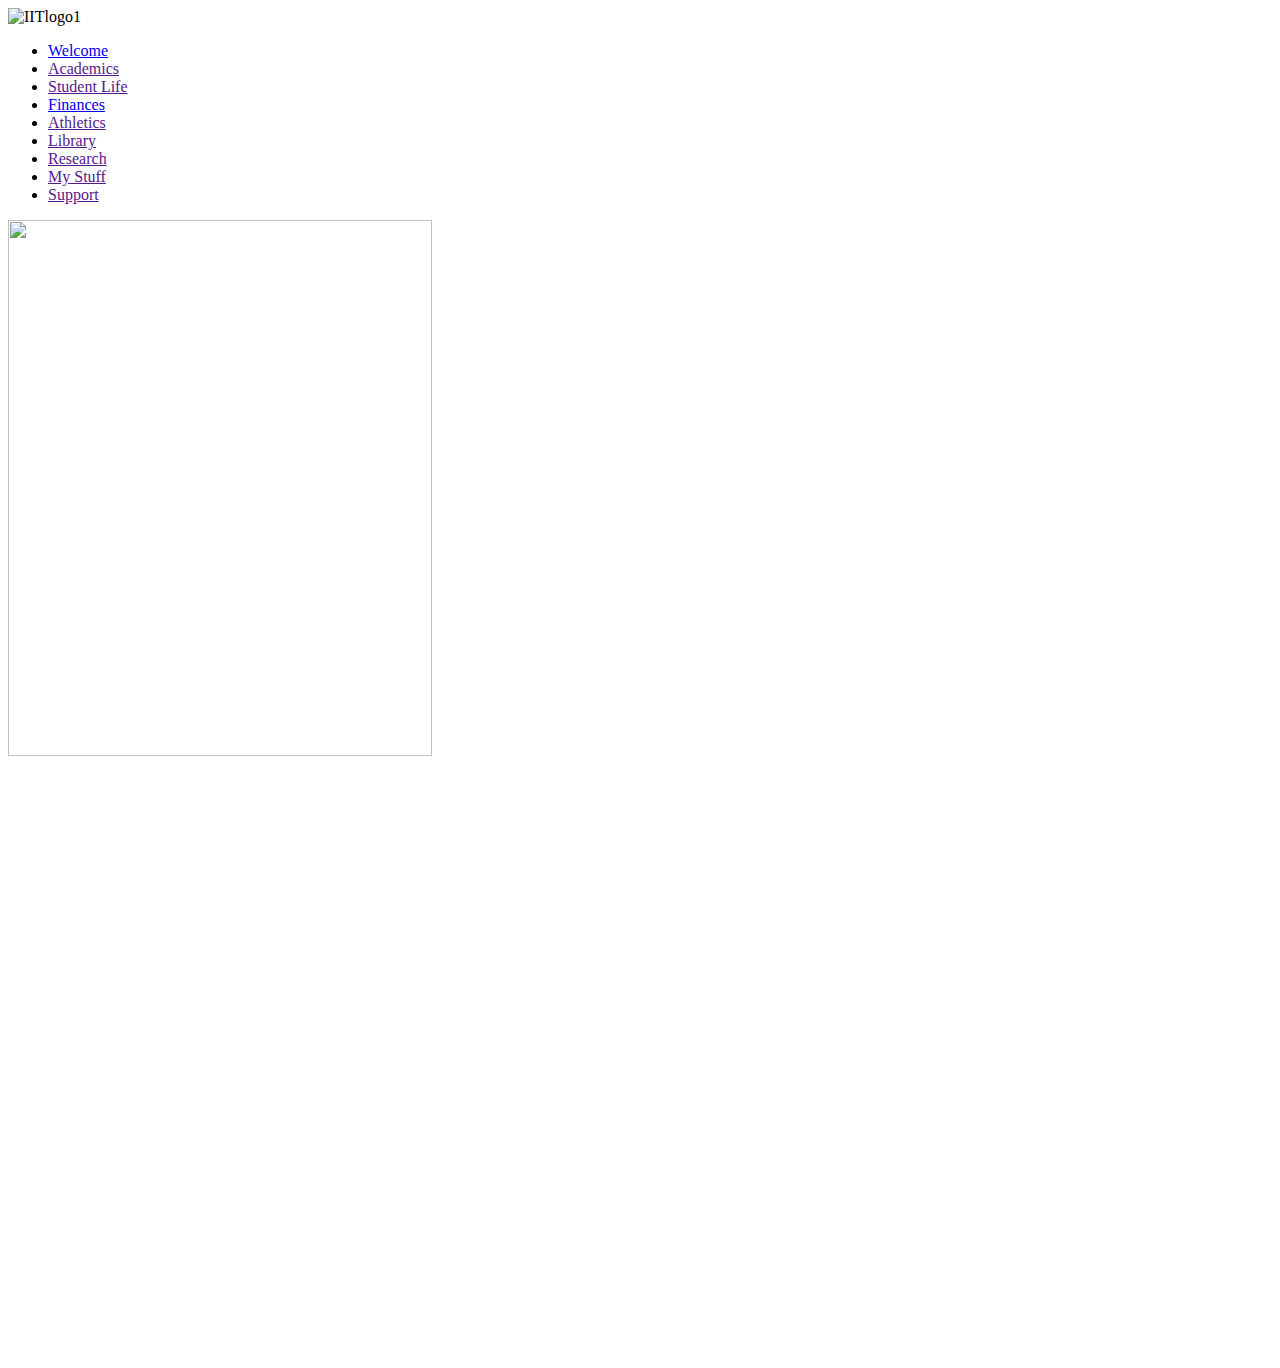
==== welcome.html @ 1fd4e0dd "Merge pull request #16 from MakeMyIITeduGreatAgain/master" ====
<!DOCTYPE HTML>
<html lang="en">

<head>
    <meta charset="UTF-8">
    <title>IIT webpage</title>
    <script src="https://ajax.googleapis.com/ajax/libs/jquery/3.2.1/jquery.min.js"></script>
    <link rel="stylesheet" href="css/normalize.css">
    <link rel="stylesheet" href="css/welcome.css">
    <link href="https://fonts.googleapis.com/css?family=Lato" rel="stylesheet">
    <script type="text/javascript" src="JavaScript/script.js"></script>
</head>

<body id="welcome-page">
    <header>
        <div id="logoIIT">
            <img class="iitImage" src="https://web.iit.edu/sites/all/modules/custom/iit_global_footer/images/IIT-Footer-Logo.png" alt="IITlogo1">
        </div>
        <nav id="welcome-nav">
            <ul>
                <li><a href="welcome.html">Welcome</a></li>
                <li><a href="">Academics</a></li>
                <li><a href="">Student Life</a></li>
                <li><a href="finance.html">Finances</a></li>
                <li><a href="">Athletics</a></li>
                <li><a href="">Library</a></li>
                <li><a href="">Research</a></li>
                <li><a href="">My Stuff</a></li>
                <li><a href="">Support</a></li>
            </ul>
        </nav>
    </header>
    <div id="slideShow">
        <img class="welcomePics" src="media/BabyBeardRedShirt.jpg" height="536" width="424">
        <img class="welcomePics" src="media/FancyJacketTony.jpg" height="536" width="424">
        <img class="welcomePics" src="media/GlassesBlackJacket.jpg" height="536" width="424">
        <img class="welcomePics" src="media/PatagoniaBlueShirt.jpg" height="536" width="424">
        <img class="welcomePics" src="media/threeFrands.jpg" height="536" width="424">
    </div>

    <div id="cal">
    <iframe src="https://calendar.google.com/calendar/embed?src=1k47sfgve64d8od4ref9lsj71g%40group.calendar.google.com&ctz=America/Chicago" style="border: 0" width="800" height="600" frameborder="0" scrolling="no"></iframe>
    </div>
    
    
</body>

</html>
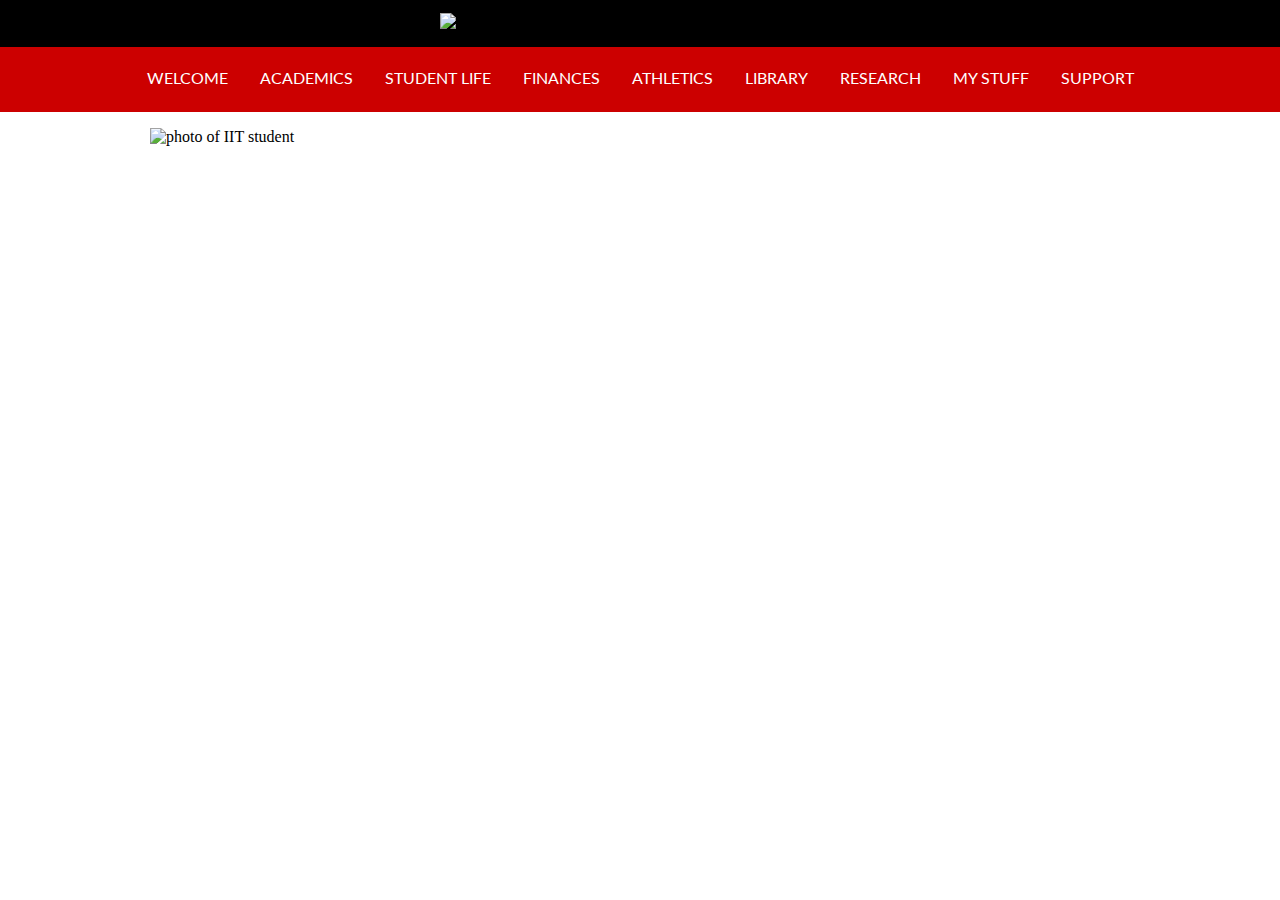
==== commit d3ff2e8d: "Merge pull request #52 from MakeMyIITeduGreatAgain/master" ====
--- a/welcome.html
+++ b/welcome.html
@@ -2,13 +2,12 @@
 <html lang="en">
 
 <head>
-    <meta charset="UTF-8">
+    <meta charset="utf-8"/>
     <title>IIT webpage</title>
     <script src="https://ajax.googleapis.com/ajax/libs/jquery/3.2.1/jquery.min.js"></script>
-    <link rel="stylesheet" href="css/normalize.css">
-    <link rel="stylesheet" href="css/welcome.css">
+    <link rel="stylesheet" href="css/index.css">
     <link href="https://fonts.googleapis.com/css?family=Lato" rel="stylesheet">
-    <script type="text/javascript" src="JavaScript/script.js"></script>
+    <script type="text/javascript" src="javascript/script.js"></script>
 </head>
 
 <body id="welcome-page">
@@ -30,19 +29,23 @@
             </ul>
         </nav>
     </header>
-    <div id="slideShow">
-        <img class="welcomePics" src="media/BabyBeardRedShirt.jpg" height="536" width="424">
-        <img class="welcomePics" src="media/FancyJacketTony.jpg" height="536" width="424">
-        <img class="welcomePics" src="media/GlassesBlackJacket.jpg" height="536" width="424">
-        <img class="welcomePics" src="media/PatagoniaBlueShirt.jpg" height="536" width="424">
-        <img class="welcomePics" src="media/threeFrands.jpg" height="536" width="424">
+    <div class="content">
+      <div id="leftcolumn"> 
+        <div id="slideShow">
+            <img class="welcomePics" src="media/BabyBeardRedShirt.jpg" alt="photo of IIT student" height="500" width="294">
+            <img class="welcomePics" src="media/FancyJacketTony.jpg" alt="photo of IIT student" height="500" width="294">
+            <img class="welcomePics" src="media/GlassesBlackJacket.jpg" alt="photo of IIT student" height="500" width="294">
+            <img class="welcomePics" src="media/PatagoniaBlueShirt.jpg" alt="photo of IIT student" height="500" width="294">
+            <img class="welcomePics" src="media/threeFrands.jpg" alt="photo of IIT student" height="500" width="294">
+        </div>
+      </div>
+      
+      <div id="rightcolumn">
+        <div id="cal">
+          <iframe src="https://calendar.google.com/calendar/embed?src=1k47sfgve64d8od4ref9lsj71g%40group.calendar.google.com&ctz=America/Chicago" style="border: 0" width="686" height="500" frameborder="0" scrolling="no"></iframe>
+        </div>
+      </div>  
     </div>
-
-    <div id="cal">
-    <iframe src="https://calendar.google.com/calendar/embed?src=1k47sfgve64d8od4ref9lsj71g%40group.calendar.google.com&ctz=America/Chicago" style="border: 0" width="800" height="600" frameborder="0" scrolling="no"></iframe>
-    </div>
-    
-    
 </body>
 
 </html>
--- a/css/index.css
+++ b/css/index.css
@@ -0,0 +1,660 @@
+/**********meyer reset*************************/
+/* http://meyerweb.com/eric/tools/css/reset/ 
+   v2.0 | 20110126
+   License: none (public domain)
+*/
+
+html, body, span, applet, object, iframe,
+h1, h4, h5, h6, blockquote, pre, abbr, acronym, big, cite, code,
+del, dfn, em, ins, kbd, q, s, samp,
+small, strike, strong, sub, sup, tt, var,
+b, u, i, center,
+dl, dt, dd, ol, ul, li,
+fieldset, form, label, legend,
+table, caption, tbody, tfoot, thead, tr, th, td,
+article, aside, canvas, details, embed, 
+figure, figcaption, footer, header, hgroup, 
+menu, nav, output, ruby, section, summary,
+time, mark, audio, video {
+	margin: 0;
+	padding: 0;
+	border: 0;
+	font-size: 100%;
+	font: inherit;
+	vertical-align: baseline;
+}
+/* HTML5 display-role reset for older browsers */
+article, aside, details, figcaption, figure, 
+header, hgroup, menu, nav, section {
+	display: block;
+}
+
+ol, ul {
+	list-style: none;
+}
+blockquote, q {
+	quotes: none;
+}
+blockquote:before, blockquote:after,
+q:before, q:after {
+	content: '';
+	content: none;
+}
+table {
+	border-collapse: collapse;
+	border-spacing: 0;
+}
+/*****************end of reset*********************/
+body{
+  margin: 0;
+  padding: 0;
+}
+/*financial aid css*/
+#big-title{
+  text-align:center;
+}
+#Contact-Information{
+  margin: auto;
+  top: 0;
+  right: 0;
+  bottom: 0;
+  left: 0;
+  height: 30%;
+  width: 30%;
+  border-style: solid;
+  border-width: 2px;
+  border-color: #E7E7E7;
+  border-radius: 10px;
+  text-align:center;
+}
+/*part of the welcome.css file*/
+nav#welcome-nav{
+  text-align: center;
+  background-color: #cc0000;
+  position: relative;
+  top: 0;
+  max-width: 100%;
+  padding: 5px;
+  margin: 0;
+}
+nav#welcome-nav ul{
+  text-align: center;
+  display: inline-block;
+  list-style-type: none;
+  margin: 0;
+  padding: 0;
+  overflow: hidden;
+}
+nav#welcome-nav ul li{
+  float: left;
+  text-align: center;
+  margin: 0;
+  width: auto;
+}
+nav#welcome-nav ul li a{
+  text-align: center;
+  display: block;
+  padding: 1em; 
+  font-size: 1em;
+  color: white;
+  text-decoration: none;
+  text-transform: uppercase;
+  font-family: 'Lato', sans-serif, arial;/***font stack***/
+}
+#logoIIT{
+  display: block;
+  background-color: black;
+  padding: 1%;
+}
+.iitImage{
+  width: 400px;
+  display: block;
+  margin: auto;
+  padding-bottom: 3px;
+}
+.footer {
+  padding-top: 1%;
+  padding-bottom: 1%;
+  left: 0;
+  bottom: 0;
+  margin-top: 70px;
+  width: 100%;
+  background-color: lightgray;
+  color: black;
+  text-align: center;
+  position: relative;
+  display: block;
+}
+.triangleLogo { /***********added the class instead of img**************/
+  width: 80px;
+	margin: auto;
+}
+
+.ud{ /*************added ud class in here*********************/
+   text-align: left;
+   padding-left: 30px;
+   margin: 5px;
+}
+
+#FinAid{
+  margin: auto;
+  padding-left: 30px;
+  margin-top: 70px;
+  padding-right: 25px;
+  top: 0;
+  right: 0;
+  bottom: 0;
+  left:0;
+  width: 50%;
+  border-style: solid;
+  border-width: 2px;
+  border-color: white;
+  border-radius: 10px;
+  background-color: #404040;
+  background-image: url("https://upload.wikimedia.org/wikipedia/en/thumb/a/a6/IIT_Scarlet_Hawks.svg/1144px-IIT_Scarlet_Hawks.svg.png");
+  background-size: 160px ;
+  background-repeat: no-repeat;
+  background-position: center;
+  position: relative;
+  column-count: 2;
+  
+}
+#FinAid::before {
+  content: '';
+  top: 0;
+  right: 0;
+  left: 0;
+  bottom: 0;
+  background: rgba(0,0,0,0.8);
+}
+a{
+  color: white;
+  text-decoration: none;
+  position: relative; 
+}
+.link1{
+  text-align: center;
+  color: blue;
+}
+a:hover {
+  text-decoration: underline;
+  color: #ffcc00;
+}
+
+.finAidh2{ /**********************changed the h2 name to a class******************************/
+  position: relative;
+  color: #cc0000;
+  text-shadow: 2px 2px black;
+}
+
+li a:hover {
+  background-color: #800000;
+   
+}
+li a:active {
+  background-color: #800000;
+}
+.last{ /**********added a few features*************/
+  padding-bottom: 25px;
+  text-align: left;
+  padding-left: 30px;
+  margin: 5px;
+}
+.manAccount{
+  padding-top: 2px;
+  padding-left: 150px;
+}
+
+.footerText1{ /********************added a class style***********************/
+  padding-top: 10px;
+  padding-bottom: 20px;
+  text-align: center;
+  margin: 5px;
+  
+}
+.footerText{ /********added content to footer ************/
+  text-align: center;
+  margin: 5px;
+}
+/****************media queries***************/
+@media screen and (min-width: 320px) and (max-width: 960px) {
+    body{
+        max-width: 100%;
+    }
+}
+@media screen and (min-width: 320px) and (max-width: 960px) {
+    ul {
+      list-style-type: none;
+      margin: 0;
+      padding: 0;
+      width: 200px;
+      text-align: center;
+    }
+    li a {
+      display: block;
+      display: inline-block;
+      text-decoration: none;
+      text-align: center;
+    }
+    #FinAid{
+      display: inline-block;
+    }
+    li a:hover {
+      background-color: gray;
+      color: white;
+    }
+ }
+@media only screen and (max-width: 768px) {
+   #FinAid{
+     margin: auto;
+     padding-left: 30px;
+     width: 100%;
+     padding-right: 25px;
+     top: 0;
+     right: 0;
+     bottom: 0;
+     left:0;
+     border-style: solid;
+     border-width: 2px;
+     border-color: white;
+     border-radius: 10px;
+     background-color: #404040;
+     background-image: url("https://upload.wikimedia.org/wikipedia/en/thumb/a/a6/IIT_Scarlet_Hawks.svg/1144px-IIT_Scarlet_Hawks.svg.png");
+     background-size: 160px ;
+     background-repeat: no-repeat;
+     background-position: center;
+     position: relative;
+     column-count: 2;
+   }
+   .footer{
+      margin: 0px;
+   }
+   .manAccount{
+      padding-top: 2px;
+      padding-left: 25%;
+   }
+   #FinAid::before {
+      content: '';
+      position: absolute;
+      top: 0;
+      right: 0;
+      left: 0;
+      bottom: 0;
+      background: rgba(0,0,0,0.8);
+    }
+}
+/******************Welcome page CSS*************************/
+#hawk {
+    height: 35%;
+    width: 35%;
+    margin: 0 auto;
+}
+nav#welcome-nav{
+  text-align: center;
+  background-color: #cc0000;
+  position: relative;
+  top: 0;
+  max-width: 100%;
+  padding: 5px;
+  margin: 0;
+}
+nav#welcome-nav ul{
+  text-align: center;
+  display: inline-block;
+  list-style-type: none;
+  margin: 0;
+  padding: 0;
+  overflow: hidden;
+}
+nav#welcome-nav ul li{
+  float: left;
+  text-align: center;
+  margin: 0;
+  width: auto;
+}
+nav#welcome-nav ul li a{
+  text-align: center;
+  display: block;
+  padding: 1em; 
+  font-size: 1em;
+  color: white;
+  text-decoration: none;
+  text-transform: uppercase;
+  font-family: 'Lato', sans-serif, arial;
+}
+#logoIIT{
+  display: block;
+  background-color: black;
+  padding: 1%;
+}
+.iitImage{
+  width: 400px;
+  display: block;
+  margin: auto;
+  padding-bottom: 3px;
+}
+.content{
+  max-width: 61.250em;
+  height: auto;
+  margin: 1em auto;
+  overflow: hidden;
+}
+#leftcolumn{
+	float: left;
+	width: 30%;
+}
+#rightcolumn{
+	float: right;
+	width: 70%;
+}
+#slideShow {
+  /* Main wrapper for all images */
+  float: left;
+  padding: 0;
+  margin: 0 auto;
+  overflow: hidden;
+  position: relative;
+}
+/****************media queries***************/
+@media screen and (min-width: 320px) and (max-width: 960px) {
+    body{
+      max-width: 100%;
+    }
+}
+@media screen and (min-width: 320px) and (max-width: 960px) {
+    ul {
+      list-style-type: none;
+      margin: 0;
+      padding: 0;
+      width: 200px;
+      text-align: center;
+    }
+
+    li a {
+      display: block;
+      display: inline-block;
+      text-decoration: none;
+      text-align: center;
+    }
+    li a:hover {
+      background-color: gray;
+      color: white;
+   }
+}
+/********************LOGIN CSS**********************/
+/**********************************************/
+/* Forms
+   ========================================================================== */
+
+/**
+ * 1. Change the font styles in all browsers (opinionated).
+ * 2. Remove the margin in Firefox and Safari.
+ */
+
+button,
+input,
+optgroup,
+select,
+textarea {
+  font-family: sans-serif; /* 1 */
+  font-size: 100%; /* 1 */
+  line-height: 1.15; /* 1 */
+  margin: 0; /* 2 */
+}
+
+/**
+ * Show the overflow in IE.
+ * 1. Show the overflow in Edge.
+ */
+
+button,
+input { /* 1 */
+  overflow: visible;
+}
+
+/**
+ * Remove the inheritance of text transform in Edge, Firefox, and IE.
+ * 1. Remove the inheritance of text transform in Firefox.
+ */
+
+button,
+select { /* 1 */
+  text-transform: none;
+}
+
+/**
+ * 1. Prevent a WebKit bug where (2) destroys native `audio` and `video`
+ *    controls in Android 4.
+ * 2. Correct the inability to style clickable types in iOS and Safari.
+ */
+
+button,
+html [type="button"], /* 1 */
+[type="reset"],
+[type="submit"] {
+  -webkit-appearance: button; /* 2 */
+}
+
+/**
+ * Remove the inner border and padding in Firefox.
+ */
+
+button::-moz-focus-inner,
+[type="button"]::-moz-focus-inner,
+[type="reset"]::-moz-focus-inner,
+[type="submit"]::-moz-focus-inner {
+  border-style: none;
+  padding: 0;
+}
+
+/**
+ * Restore the focus styles unset by the previous rule.
+ */
+
+button:-moz-focusring,
+[type="button"]:-moz-focusring,
+[type="reset"]:-moz-focusring,
+[type="submit"]:-moz-focusring {
+  outline: 1px dotted ButtonText;
+}
+
+/**
+ * Correct the padding in Firefox.
+ */
+
+fieldset {
+  padding: 0.35em 0.75em 0.625em;
+}
+
+/**
+ * 1. Correct the text wrapping in Edge and IE.
+ * 2. Correct the color inheritance from `fieldset` elements in IE.
+ * 3. Remove the padding so developers are not caught out when they zero out
+ *    `fieldset` elements in all browsers.
+ */
+
+legend {
+  box-sizing: border-box; /* 1 */
+  color: inherit; /* 2 */
+  display: table; /* 1 */
+  max-width: 100%; /* 1 */
+  padding: 0; /* 3 */
+  white-space: normal; /* 1 */
+}
+
+/**
+ * 1. Add the correct display in IE 9-.
+ * 2. Add the correct vertical alignment in Chrome, Firefox, and Opera.
+ */
+
+progress {
+  display: inline-block; /* 1 */
+  vertical-align: baseline; /* 2 */
+}
+
+/**
+ * Remove the default vertical scrollbar in IE.
+ */
+
+textarea {
+  overflow: auto;
+}
+
+/**
+ * 1. Add the correct box sizing in IE 10-.
+ * 2. Remove the padding in IE 10-.
+ */
+
+[type="checkbox"],
+[type="radio"] {
+  box-sizing: border-box; /* 1 */
+  padding: 0; /* 2 */
+}
+
+/**
+ * Correct the cursor style of increment and decrement buttons in Chrome.
+ */
+
+[type="number"]::-webkit-inner-spin-button,
+[type="number"]::-webkit-outer-spin-button {
+  height: auto;
+}
+
+/**
+ * 1. Correct the odd appearance in Chrome and Safari.
+ * 2. Correct the outline style in Safari.
+ */
+
+[type="search"] {
+  -webkit-appearance: textfield; /* 1 */
+  outline-offset: -2px; /* 2 */
+}
+
+/**
+ * Remove the inner padding and cancel buttons in Chrome and Safari on macOS.
+ */
+
+[type="search"]::-webkit-search-cancel-button,
+[type="search"]::-webkit-search-decoration {
+  -webkit-appearance: none;
+}
+
+/**
+ * 1. Correct the inability to style clickable types in iOS and Safari.
+ * 2. Change font properties to `inherit` in Safari.
+ */
+
+::-webkit-file-upload-button {
+  -webkit-appearance: button; /* 1 */
+  font: inherit; /* 2 */
+}
+/******************************************************/
+body.loginBody{/***********Added class of body***************/
+  background-image: url("http://s.newsweek.com/sites/www.newsweek.com/files/2016/05/10/citycampusniteshotv550x275.jpg");
+  background-size: 100%;
+  background-size: cover; 
+  background-repeat: no-repeat;
+  background-position: center center;
+  background-attachment: fixed;
+}
+
+body.loginBody:before{/******************added class of body***********************/
+  content: '';
+  position: absolute;
+  top: 0;
+  right: 0;
+  left: 0;
+  bottom: 0;
+  background: rgba(0,0,0,0.7);
+}
+
+#mainCont {
+  display: block;
+  background-color: white;
+  position: relative;
+  margin: auto;
+  top: 0;
+  right: 0;
+  bottom: 0;
+  left: 0;
+  height: 60%;
+  width: 40%;
+  border-style: solid;
+  border-width: 2px;
+  border-color: #E7E7E7;
+  border-radius: 10px;
+  margin-top: 5%;
+  text-align: center;
+  padding-bottom: 2%;
+}
+.emandPass{
+  text-align: center;
+  padding-top: 10px;
+}
+#subButton{
+  text-align: center;
+  padding-top: 10px;
+}
+
+button{
+  border: 2px solid darkgray;
+  padding: 3px 20px; 
+  background: lightgray;
+  border-radius: 5px;
+  cursor: pointer;
+}
+input{
+  border: 1px solid gray;
+  border-radius: 5px;
+  padding: 5px;
+}
+
+input:hover{
+  border-color: black;
+}
+
+#hawk{ /**********************added more content to class and removed img style****************************/
+  width: auto;
+  max-width: 100%;
+  height: auto;
+  position: relative;
+}
+
+#foot{
+  margin: 0 auto;
+}
+/***********Media Queries****************/
+@media screen and (min-width: 320px) and (max-width: 960px) {
+    body{
+        max-width: 100%;
+			 display: block;
+    }
+}
+@media only screen and (max-width: 500px) {
+    body {
+        display: block;
+    }
+}
+/***************/
+@media screen and (max-width: 320px) {
+    body{
+	max-width: 100%;
+    }
+}
+@media screen and (min-width: 320px) and (max-width: 960px) {
+    body{
+        max-width: 100%;
+    }
+}
+@media only screen and (max-width:620px) {
+  body:before{
+    max-width: 100%;
+		
+  }
+}
+@media only screen and (max-width:620px) {
+   #mainCont{
+     width: 85%;
+    
+  }
+}
